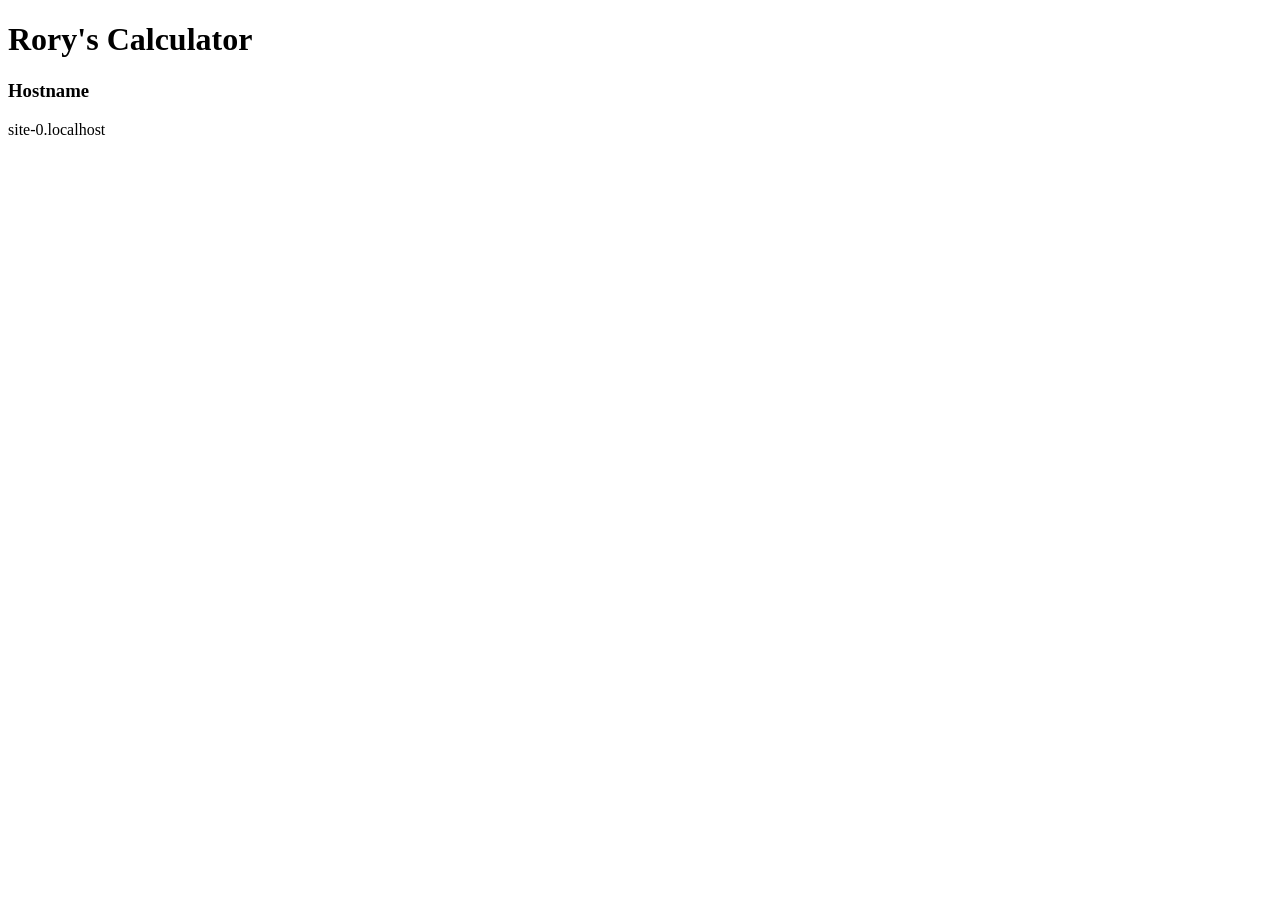
==== public/index.html @ f03e4a96 "Updated calculator format and increased replicas to 2" ====
<!DOCTYPE html>
<html lang="en">
  <head>
    <meta charset="utf-8" />
    <link rel="icon" href="%PUBLIC_URL%/favicon.ico" />
    <meta name="viewport" content="width=device-width, initial-scale=1" />
    <meta name="theme-color" content="#000000" />
    <meta
      name="description"
      content="Web site created using create-react-app"
    />
    <link rel="apple-touch-icon" href="%PUBLIC_URL%/logo192.png" />
    <!--
      manifest.json provides metadata used when your web app is installed on a
      user's mobile device or desktop. See https://developers.google.com/web/fundamentals/web-app-manifest/
    -->
    <link rel="manifest" href="%PUBLIC_URL%/manifest.json" />
    <!--
      Notice the use of %PUBLIC_URL% in the tags above.
      It will be replaced with the URL of the `public` folder during the build.
      Only files inside the `public` folder can be referenced from the HTML.

      Unlike "/favicon.ico" or "favicon.ico", "%PUBLIC_URL%/favicon.ico" will
      work correctly both with client-side routing and a non-root public URL.
      Learn how to configure a non-root public URL by running `npm run build`.
    -->
    <title>My App</title>
  </head>
  <body>
    <noscript>You need to enable JavaScript to run this app.</noscript>
    <h1>Rory's Calculator</h1>
    <div id="root"></div>
    <h3>Hostname</h3>
    <p id="host"></p>
    <!--
      This HTML file is a template.
      If you open it directly in the browser, you will see an empty page.

      You can add webfonts, meta tags, or analytics to this file.
      The build step will place the bundled scripts into the <body> tag.

      To begin the development, run `npm start` or `yarn start`.
      To create a production bundle, use `npm run build` or `yarn build`.
    -->
    <script>
      let hostname = location.hostname;
      document.getElementById("host").innerHTML = hostname;
    </script>
  </body>
</html>
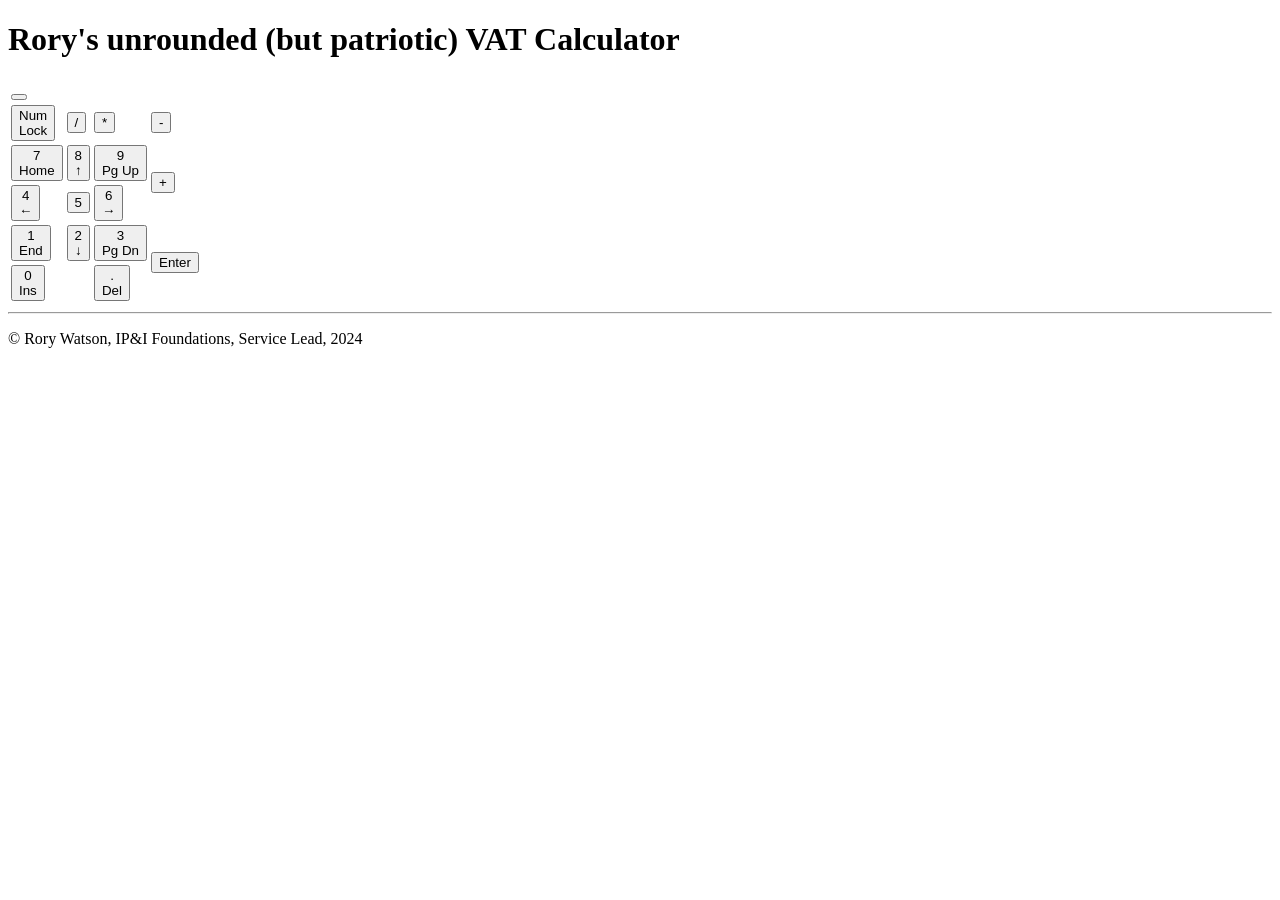
==== commit 0caf4e65: "Trial and error" ====
--- a/public/index.html
+++ b/public/index.html
@@ -1,50 +1,54 @@
 <!DOCTYPE html>
 <html lang="en">
-  <head>
-    <meta charset="utf-8" />
-    <link rel="icon" href="%PUBLIC_URL%/favicon.ico" />
-    <meta name="viewport" content="width=device-width, initial-scale=1" />
-    <meta name="theme-color" content="#000000" />
-    <meta
-      name="description"
-      content="Web site created using create-react-app"
-    />
-    <link rel="apple-touch-icon" href="%PUBLIC_URL%/logo192.png" />
-    <!--
-      manifest.json provides metadata used when your web app is installed on a
-      user's mobile device or desktop. See https://developers.google.com/web/fundamentals/web-app-manifest/
-    -->
-    <link rel="manifest" href="%PUBLIC_URL%/manifest.json" />
-    <!--
-      Notice the use of %PUBLIC_URL% in the tags above.
-      It will be replaced with the URL of the `public` folder during the build.
-      Only files inside the `public` folder can be referenced from the HTML.
+<head>
+    <meta charset="UTF-8">
+    <meta http-equiv="X-UA-Compatible" content="IE=edge">
+    <meta name="viewport" content="width=device-width, initial-scale=1.0">
+    <link rel="stylesheet" href="calcstyles.css">
+    <title>A calculator?</title>
+</head>
+<body>
 
-      Unlike "/favicon.ico" or "favicon.ico", "%PUBLIC_URL%/favicon.ico" will
-      work correctly both with client-side routing and a non-root public URL.
-      Learn how to configure a non-root public URL by running `npm run build`.
-    -->
-    <title>My App</title>
-  </head>
-  <body>
-    <noscript>You need to enable JavaScript to run this app.</noscript>
-    <h1>Rory's Calculator</h1>
-    <div id="root"></div>
-    <h3>Hostname</h3>
-    <p id="host"></p>
-    <!--
-      This HTML file is a template.
-      If you open it directly in the browser, you will see an empty page.
+    <h1>Rory's unrounded (but patriotic) VAT Calculator</h1>
 
-      You can add webfonts, meta tags, or analytics to this file.
-      The build step will place the bundled scripts into the <body> tag.
+    <table>
+        <tr>
+            <td colspan="4"><button id="screen"></button></td>
+        <tr>
+            <td><button id="small_button">Num<br>Lock</button></td>
+            <td><button id="small_button">/</button></td>
+            <td><button id="small_button">*</button></td>
+            <td><button id="small_button">-</button></td>
+        </tr>
+        <tr>
+            <td><button id="small_button_cross">7<br>Home</button></td>
+            <td><button id="small_button_flag">8<br>&#8593;</button></td>
+            <td><button id="small_button_cross">9<br>Pg Up</button></td>
+            <td rowspan="2"><button id="tall_button">+</button></td>
+        </tr>
+        <tr>
+            <td><button id="small_button_flag">4<br>&#8592;</button></td>
+            <td><button id="small_button_cross">5</button></td>
+            <td><button id="small_button_flag">6<br>&#8594;</button></td>
+        </tr>
+        <tr>
+            <td><button id="small_button_cross">1<br>End</button></td>
+            <td><button id="small_button_flag">2<br>&#8595;</button></td>
+            <td><button id="small_button_cross">3<br>Pg Dn</button></td>
+            <td rowspan="2"><button id="tall_button">Enter</button></td>
+        </tr>
+        <tr>
+            <td colspan="2"><button id="long_button">0<br>Ins</button></td>
+            <td><button id="small_button">.<br>Del</button></td>
+        </tr>
 
-      To begin the development, run `npm start` or `yarn start`.
-      To create a production bundle, use `npm run build` or `yarn build`.
-    -->
-    <script>
-      let hostname = location.hostname;
-      document.getElementById("host").innerHTML = hostname;
-    </script>
-  </body>
-</html>
+    </table>
+
+
+    <footer>
+        <hr>
+        <p>&copy; Rory Watson, IP&I Foundations, Service Lead, 2024</p>
+    </footer>
+
+</body>
+</html>
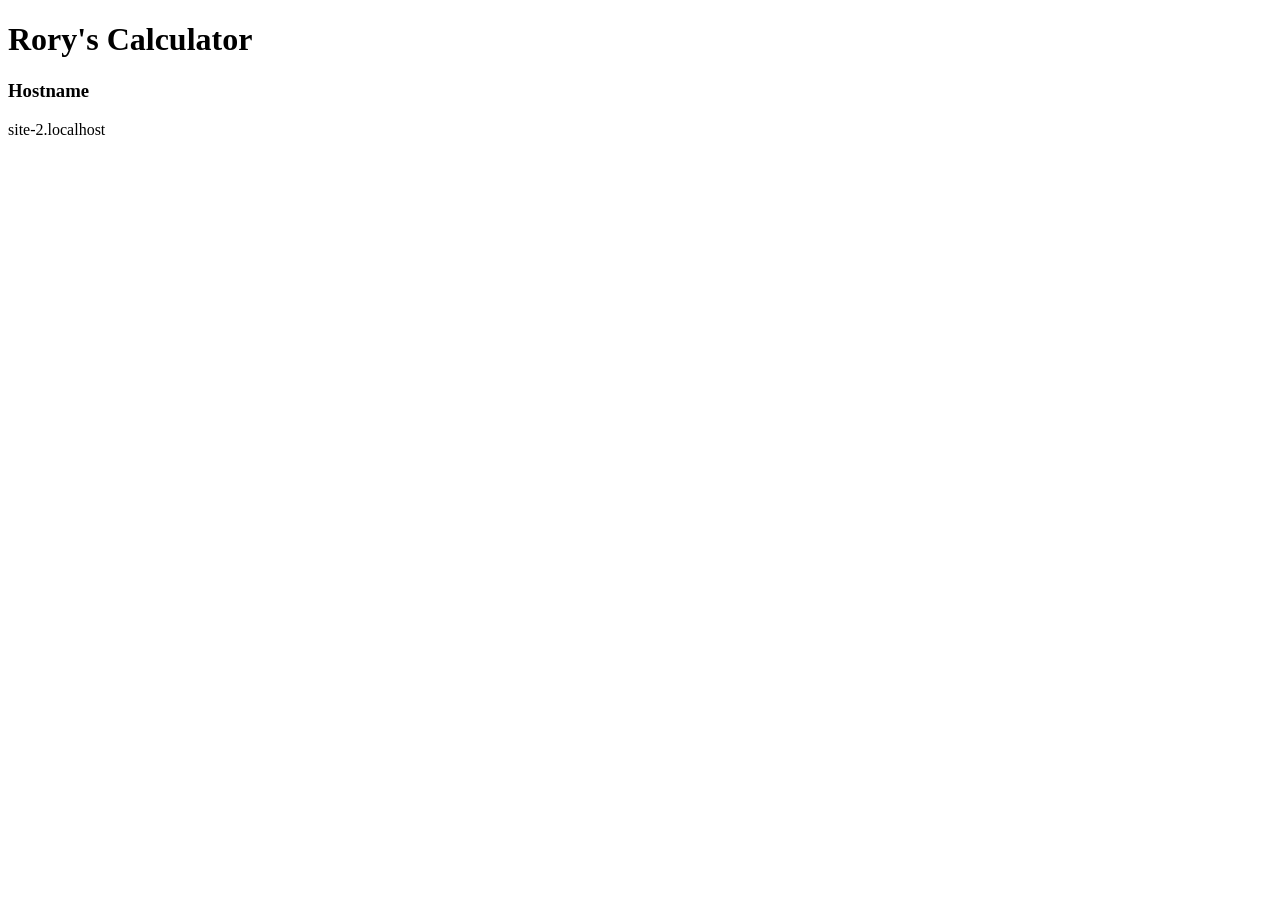
==== commit ea278913: "restored back to working version" ====
--- a/public/index.html
+++ b/public/index.html
@@ -1,54 +1,50 @@
 <!DOCTYPE html>
 <html lang="en">
-<head>
-    <meta charset="UTF-8">
-    <meta http-equiv="X-UA-Compatible" content="IE=edge">
-    <meta name="viewport" content="width=device-width, initial-scale=1.0">
-    <link rel="stylesheet" href="calcstyles.css">
-    <title>A calculator?</title>
-</head>
-<body>
+  <head>
+    <meta charset="utf-8" />
+    <link rel="icon" href="%PUBLIC_URL%/favicon.ico" />
+    <meta name="viewport" content="width=device-width, initial-scale=1" />
+    <meta name="theme-color" content="#000000" />
+    <meta
+      name="description"
+      content="Web site created using create-react-app"
+    />
+    <link rel="apple-touch-icon" href="%PUBLIC_URL%/logo192.png" />
+    <!--
+      manifest.json provides metadata used when your web app is installed on a
+      user's mobile device or desktop. See https://developers.google.com/web/fundamentals/web-app-manifest/
+    -->
+    <link rel="manifest" href="%PUBLIC_URL%/manifest.json" />
+    <!--
+      Notice the use of %PUBLIC_URL% in the tags above.
+      It will be replaced with the URL of the `public` folder during the build.
+      Only files inside the `public` folder can be referenced from the HTML.
 
-    <h1>Rory's unrounded (but patriotic) VAT Calculator</h1>
+      Unlike "/favicon.ico" or "favicon.ico", "%PUBLIC_URL%/favicon.ico" will
+      work correctly both with client-side routing and a non-root public URL.
+      Learn how to configure a non-root public URL by running `npm run build`.
+    -->
+    <title>My App</title>
+  </head>
+  <body>
+    <noscript>You need to enable JavaScript to run this app.</noscript>
+    <h1>Rory's Calculator</h1>
+    <div id="root"></div>
+    <h3>Hostname</h3>
+    <p id="host"></p>
+    <!--
+      This HTML file is a template.
+      If you open it directly in the browser, you will see an empty page.
 
-    <table>
-        <tr>
-            <td colspan="4"><button id="screen"></button></td>
-        <tr>
-            <td><button id="small_button">Num<br>Lock</button></td>
-            <td><button id="small_button">/</button></td>
-            <td><button id="small_button">*</button></td>
-            <td><button id="small_button">-</button></td>
-        </tr>
-        <tr>
-            <td><button id="small_button_cross">7<br>Home</button></td>
-            <td><button id="small_button_flag">8<br>&#8593;</button></td>
-            <td><button id="small_button_cross">9<br>Pg Up</button></td>
-            <td rowspan="2"><button id="tall_button">+</button></td>
-        </tr>
-        <tr>
-            <td><button id="small_button_flag">4<br>&#8592;</button></td>
-            <td><button id="small_button_cross">5</button></td>
-            <td><button id="small_button_flag">6<br>&#8594;</button></td>
-        </tr>
-        <tr>
-            <td><button id="small_button_cross">1<br>End</button></td>
-            <td><button id="small_button_flag">2<br>&#8595;</button></td>
-            <td><button id="small_button_cross">3<br>Pg Dn</button></td>
-            <td rowspan="2"><button id="tall_button">Enter</button></td>
-        </tr>
-        <tr>
-            <td colspan="2"><button id="long_button">0<br>Ins</button></td>
-            <td><button id="small_button">.<br>Del</button></td>
-        </tr>
+      You can add webfonts, meta tags, or analytics to this file.
+      The build step will place the bundled scripts into the <body> tag.
 
-    </table>
-
-
-    <footer>
-        <hr>
-        <p>&copy; Rory Watson, IP&I Foundations, Service Lead, 2024</p>
-    </footer>
-
-</body>
-</html>+      To begin the development, run `npm start` or `yarn start`.
+      To create a production bundle, use `npm run build` or `yarn build`.
+    -->
+    <script>
+      let hostname = location.hostname;
+      document.getElementById("host").innerHTML = hostname;
+    </script>
+  </body>
+</html>
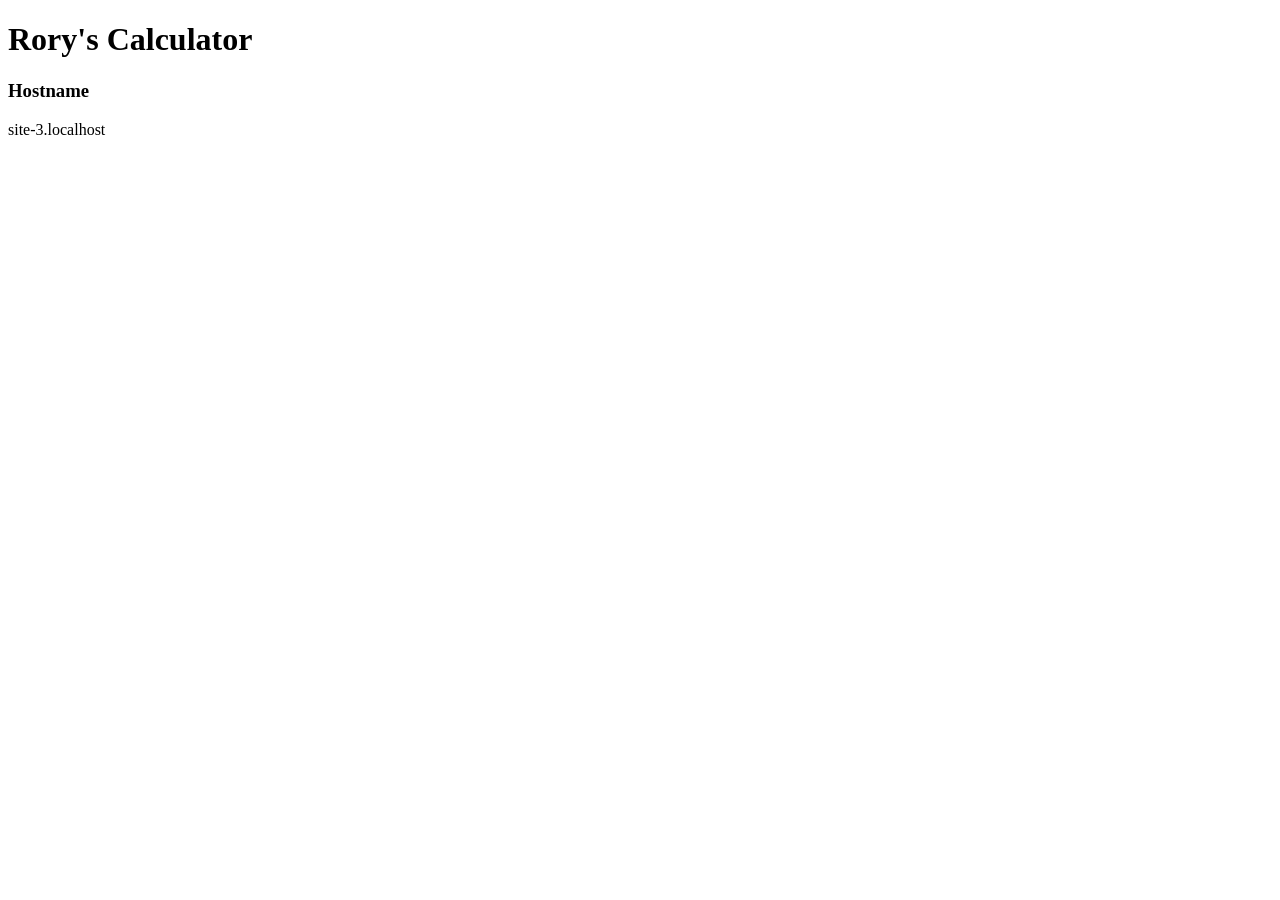
==== commit 5202e178: "another go at the new format with Jordans help!" ====
--- a/public/index.html
+++ b/public/index.html
@@ -29,7 +29,9 @@
   <body>
     <noscript>You need to enable JavaScript to run this app.</noscript>
     <h1>Rory's Calculator</h1>
-    <div id="root"></div>
+    
+            <div id="root"></div>
+         
     <h3>Hostname</h3>
     <p id="host"></p>
     <!--
